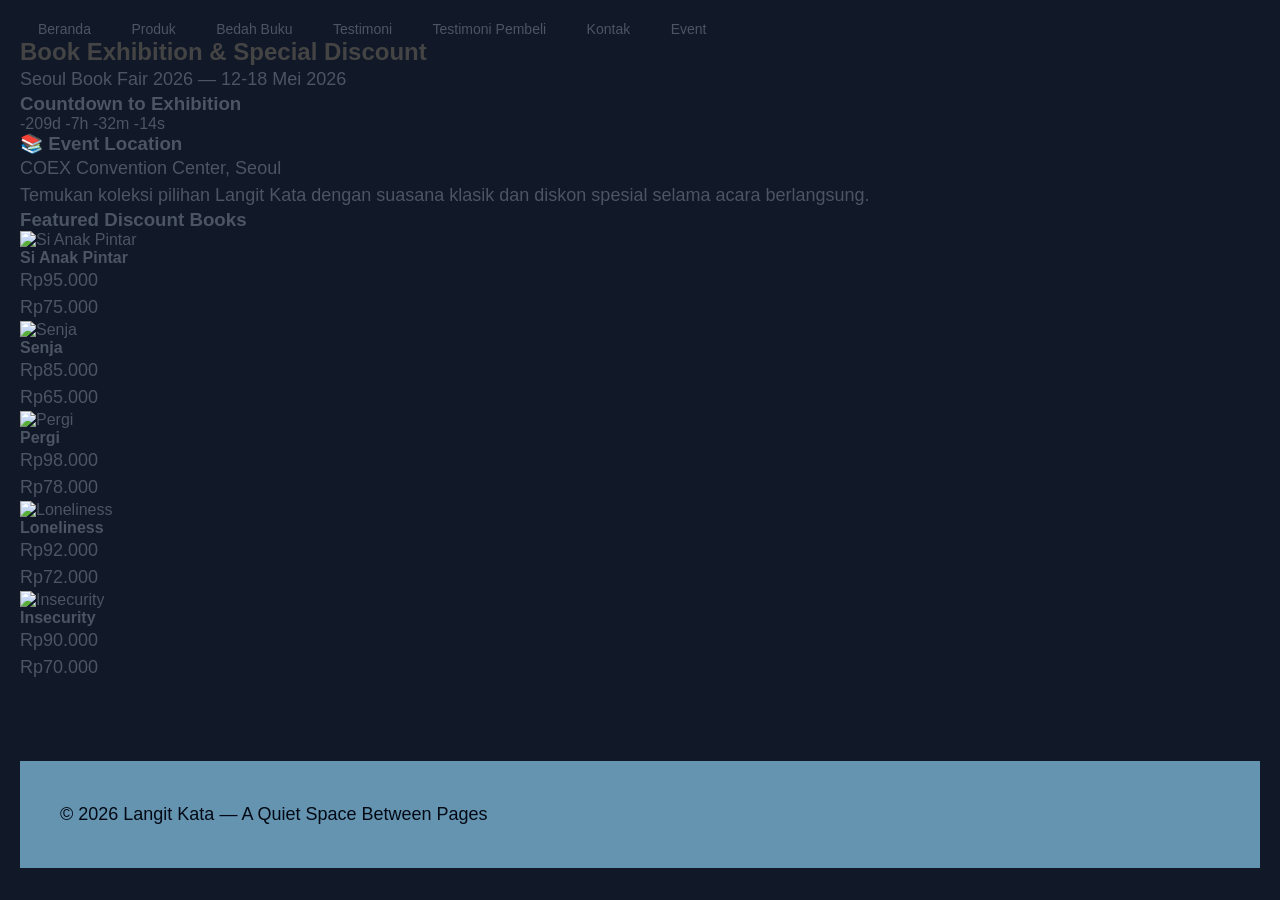
==== event.html @ 98c1261e "Add files via upload" ====
<!DOCTYPE html>
<html lang="id">
<head>
<meta charset="UTF-8">
<meta name="viewport" content="width=device-width,initial-scale=1.0">
<title>Profil Usaha Buku</title>
<link rel="stylesheet" href="style.css" />        
</head>
<body>
    <nav>
    <a href="index.html">Beranda</a>
    <a href="produk.html">Produk</a>
    <a href="bedah-buku.html">Bedah Buku</a>
    <a href="testimoni.html">Testimoni</a>
    <a href="tampil-testimoni.html">Testimoni Pembeli</a>   
    <a href="kontak.html">Kontak</a>
    <a href="event.html">Event</a>
    </nav>

      <!-- Content -->
    <main class="flex-grow container mx-auto px-6 py-16">
        <h2 class="text-3xl font-bold text-center text-stone-800 mb-6 tracking-wide">Book Exhibition & Special Discount</h2>
        <p class="text-center text-stone-600 mb-12 italic">Seoul Book Fair 2026 — 12-18 Mei 2026</p>

        <!-- Countdown -->
        <div class="bg-white shadow-xl border border-stone-300 p-8 text-center mb-16">
            <h3 class="text-xl font-bold text-stone-800 mb-4">Countdown to Exhibition</h3>
            <div id="countdown" class="text-2xl font-semibold text-stone-700 tracking-widest"></div>
        </div>

        <!-- Book Exhibition Info -->
        <div class="bg-white p-10 shadow-xl border border-stone-300 mb-16">
            <h3 class="text-2xl font-bold text-stone-800 mb-4">📚 Event Location</h3>
            <p class="text-stone-700">COEX Convention Center, Seoul</p>
            <p class="text-stone-600 italic mt-2">Temukan koleksi pilihan Langit Kata dengan suasana klasik dan diskon spesial selama acara berlangsung.</p>
        </div>

        <!-- Discount Books -->
        <h3 class="text-2xl font-bold text-stone-800 mb-10 text-center">Featured Discount Books</h3>

        <div class="grid md:grid-cols-3 lg:grid-cols-5 gap-10">

            <!-- Book 1 -->
            <div class="bg-white shadow-xl border border-stone-300 p-6 hover:shadow-2xl transition duration-300">
                <img src="images/images 2.jpg" alt="Si Anak Pintar" class="sampul" height="120" width="120">
                <h4 class="text-xl font-semibold text-stone-800 text-center">Si Anak Pintar</h4>
                <p class="text-center text-stone-600">Rp95.000</p>
                <p class="text-center text-lg font-bold text-stone-800 mb-4">Rp75.000</p>
                
            </div>

            <!-- Book 2 -->
            <div class="bg-white shadow-xl border border-stone-300 p-6 hover:shadow-2xl transition duration-300">
                <img src="images/images 1.webp" alt="Senja" class="sampul" height="120" width="120"> 
                <h4 class="text-xl font-semibold text-stone-800 text-center">Senja</h4>
                <p class="text-center text-stone-600">Rp85.000</p>
                <p class="text-center text-lg font-bold text-stone-800 mb-4">Rp65.000</p>
            </div>

            <!-- Book 3 -->
            <div class="bg-white shadow-xl border border-stone-300 p-6 hover:shadow-2xl transition duration-300">
                <img src="images/image 3.jpg" alt="Pergi" class="sampul" height="120" width="120">
                <h4 class="text-xl font-semibold text-stone-800 text-center">Pergi</h4>
                <p class="text-center text-stone-600">Rp98.000</p>
                <p class="text-center text-lg font-bold text-stone-800 mb-4">Rp78.000</p>
                
            </div>

            <!-- Book 4 -->
            <div class="bg-white shadow-xl border border-stone-300 p-6 hover:shadow-2xl transition duration-300">
                <img src="images/images 5.jpg" alt="Loneliness" class="sampul" height="120" width="120">
                <h4 class="text-xl font-semibold text-stone-800 text-center">Loneliness</h4>
                <p class="text-center text-stone-600">Rp92.000</p>
                <p class="text-center text-lg font-bold text-stone-800 mb-4">Rp72.000</p>
        
            </div>

            <!-- Book 5 -->
            <div class="bg-white shadow-xl border border-stone-300 p-6 hover:shadow-2xl transition duration-300">
                <img src="images/images 4.jpg" alt="Insecurity" class="sampul" height="120" width="120">
                <h4 class="text-xl font-semibold text-stone-800 text-center">Insecurity</h4>
                <p class="text-center text-stone-600">Rp90.000</p>
                <p class="text-center text-lg font-bold text-stone-800 mb-4">Rp70.000</p>

            </div>

        </div>

    </main>

    <!-- Footer -->
    <footer class="bg-stone-800 text-stone-200 text-center py-6 mt-10 text-sm tracking-wide">
        <p>© 2026 Langit Kata — A Quiet Space Between Pages</p>
    </footer>

    <!-- Countdown Script -->
    <script>
        const countdownElement = document.getElementById('countdown');
        const eventDate = new Date('May 12, 2026 00:00:00').getTime();

        setInterval(() => {
            const now = new Date().getTime();
            const distance = eventDate - now;

            const days = Math.floor(distance / (1000 * 60 * 60 * 24));
            const hours = Math.floor((distance % (1000 * 60 * 60 * 24)) / (1000 * 60 * 60));
            const minutes = Math.floor((distance % (1000 * 60 * 60)) / (1000 * 60));
            const seconds = Math.floor((distance % (1000 * 60)) / 1000);

            countdownElement.innerHTML = days + "d " + hours + "h " + minutes + "m " + seconds + "s ";
        }, 1000);
    </script>

</body>
</html>
---- style.css ----
body{
    background-color: #36656B;
    font-family: Georgia, 'Times New Roman', Times, serif;
    color: #fbfafd;
    margin: 20px;
}
h1{
    color:#6594B1;
    text-align: center;
}
p{
    font-size: 18px;
    text-align: left;
    line-height: 1.5;
}
h2{
    color: #444;
    text-align: left;
}
li{
    font-size: 18px;
    font-family:initial;
    text-align: left;
    line-height: 1.5;
}
.daftar-produk{
    display:grid;
    grid-template-columns: repeat(auto-fit,minmax(250px,1fr));
    gap: 20px;
    padding: 20px;
}
.produk{
    background-color: cadetblue;
    border: 1px snow;
    padding: 15px;
    border-radius: 10px;
    text-align: center;
    box-shadow: 0 2px 6px rgba(0, 0, 0, 0.1);
}
.produk img{
    width: 150px;
    height: auto;
    border-radius: 5px;
    margin-bottom: 10px;
}
.produk h2{
    font-size: 20px;
    color: aquamarine;
}
.produk h3{
    font-size: 16px;
    color: aquamarine;
}
.harga{
    font-weight: bold;
    color: #fbfafd;
}
.deskripsi{
    font-size: 14px;
    color: #fbfafd;
}
.artikel{
    max-width: 700px;
    margin: auto;
    padding: 20px;
    background-color: #8CA9FF;
    font-family: Georgia, 'Times New Roman', Times, serif;
    line-height: 1,8;
}
.artikel .penulis{
    font-style: italic;
    color: #666;
    margin-bottom: 20px;
}
.artikel .sampul{
    width: 180px;
    float: right;
    margin: 0 0 20px 20px;
    border: 1px snow;
    box-shadow: 2px 2px 6px 6px rgba(0, 0, 0, 0.1);
}
.artikel blockquote{
    font-style: italic;
    padding-left: 20px;
    margin: 20px 0;
    border-left: 4px solid #999;
    color: #444;
    background-color: #f9f9f9;
}
.btn-kembali{
    display: inline-block;
    margin-top: 30px;
    padding: 10px 16px;
    background-color: #0066cc;
    color: white;
    text-decoration: none;
    border-radius: 4px;
}
.btn-kembali:hover{
    background-color: #004d99;
}
.formulir{
    max-width: 600px;
    margin: auto;
    padding: 20px;
    background-color: #8CA9FF;
    border-radius: 10px;
    box-shadow: 0 0 10px rgba(0, 0, 0, 0.1);
}
form label{
    display: block;
    margin-top: 10px;
    font-weight: bold;

}
form input,form select,form textarea{
    width: 100%;
    padding: 8px;
    margin-top: 5px;
    margin-bottom: 15px;
    border-radius: 5px;
    border: 1px solid #ccc;
}
form button{
    background-color: #3498db;
    color: white;
    padding: 10px 15px;
    border: none;
    border-radius: 5px;
    cursor: pointer;
}
form button:hover{
    background-color: #2980b9;

}
/* =========================
   SUPER PREMIUM LANGIT KATA
========================= */

/* GOOGLE FONT */
@import url('https://fonts.googleapis.com/css2?family=Inter:wght@300;400;500;600;700;800;900&display=swap');

* {
    margin: 0;
    padding: 0;
    box-sizing: border-box;
}

body {
    font-family: 'Inter', sans-serif;
    background: #111827;
    color:#4b5563;
}

/* =========================
   NAVBAR PREMIUM
========================= */
header {
    position: sticky;
    top: 0;
    z-index: 1000;
    background: rgba(255,255,255,0.8);
    backdrop-filter: blur(12px);
    padding: 18px 80px;
    display: flex;
    justify-content: space-between;
    align-items: center;
}

.logo {
    font-weight: 800;
    font-size: 20px;
    letter-spacing: 1px;
}

nav a {
    margin: 0 18px;
    text-decoration: none;
    color: #4b5563;
    font-size: 14px;
    font-weight: 500;
    transition: 0.3s ease;
}

nav a:hover {
    color: #6366f1;
}

/* BUTTON NAV */
.nav-btn {
    padding: 10px 20px;
    background: linear-gradient(135deg, #6366f1, #8b5cf6);
    border-radius: 8px;
    color:  #36656B;
    font-size: 14px;
    font-weight: 600;
    text-decoration: none;
    transition: 0.3s ease;
}

.nav-btn:hover {
    transform: translateY(-3px);
    box-shadow: 0 8px 20px rgba(99,102,241,0.3);
}

/* =========================
   HERO SECTION
========================= */
.hero {
    text-align: center;
    padding: 140px 20px 80px;
    background: linear-gradient(to bottom, #ffffff, #f1f5ff);
}

.hero h1 {
    font-size: 56px;
    font-weight: 800;
    margin-bottom: 20px;
    background: linear-gradient(90deg, #111827, #6366f1);
    -webkit-background-clip: text;
    -webkit-text-fill-color: transparent;
}

.hero p {
    font-size: 18px;
    color: #111827;
    margin-bottom: 40px;
}

/* HERO BUTTON */
.hero-btn {
    padding: 14px 40px;
    border-radius: 50px;
    border: none;
    background: linear-gradient(135deg, #6366f1, #8b5cf6);
    color: ;
    font-size: 15px;
    font-weight: 600;
    cursor: pointer;
    transition: 0.4s ease;
}

.hero-btn:hover {
    transform: translateY(-4px);
    box-shadow: 0 12px 30px rgba(24, 27, 183, 0.4);
}

/* =========================
   BOOK SECTION
========================= */
.book-section {
    padding: 80px 100px;
}

.book-container {
    display: flex;
    gap: 30px;
    justify-content: center;
    flex-wrap: wrap;
}

/* BOOK CARD SUPER PREMIUM */
.book-card {
    width: 200px;
    background:#111827;
    border-radius: 18px;
    overflow: hidden;
    transition: 0.4s ease;
    cursor: pointer;
}

.book-card img {
    width: 100%;
    height: 280px;
    object-fit: cover;
    transition: 0.4s ease;
}

.book-card h4 {
    font-size: 15px;
    font-weight: 600;
    padding: 12px 15px 5px;
}

.book-card p {
    font-size: 14px;
    color: #6366f1;
    padding: 0 15px 15px;
    font-weight: 600;
}

/* HOVER EFFECT */
.book-card:hover {
    transform: translateY(-10px);
    box-shadow: 0 25px 50px rgba(0,0,0,0.08);
}

.book-card:hover img {
    transform: scale(1.05);
}

/* =========================
   FOOTER
========================= */
footer {
    text-align: center;
    padding: 40px;
    background: #6594B1;
    color: #030914;
    font-size: 14px;
    margin-top: 80px;
}
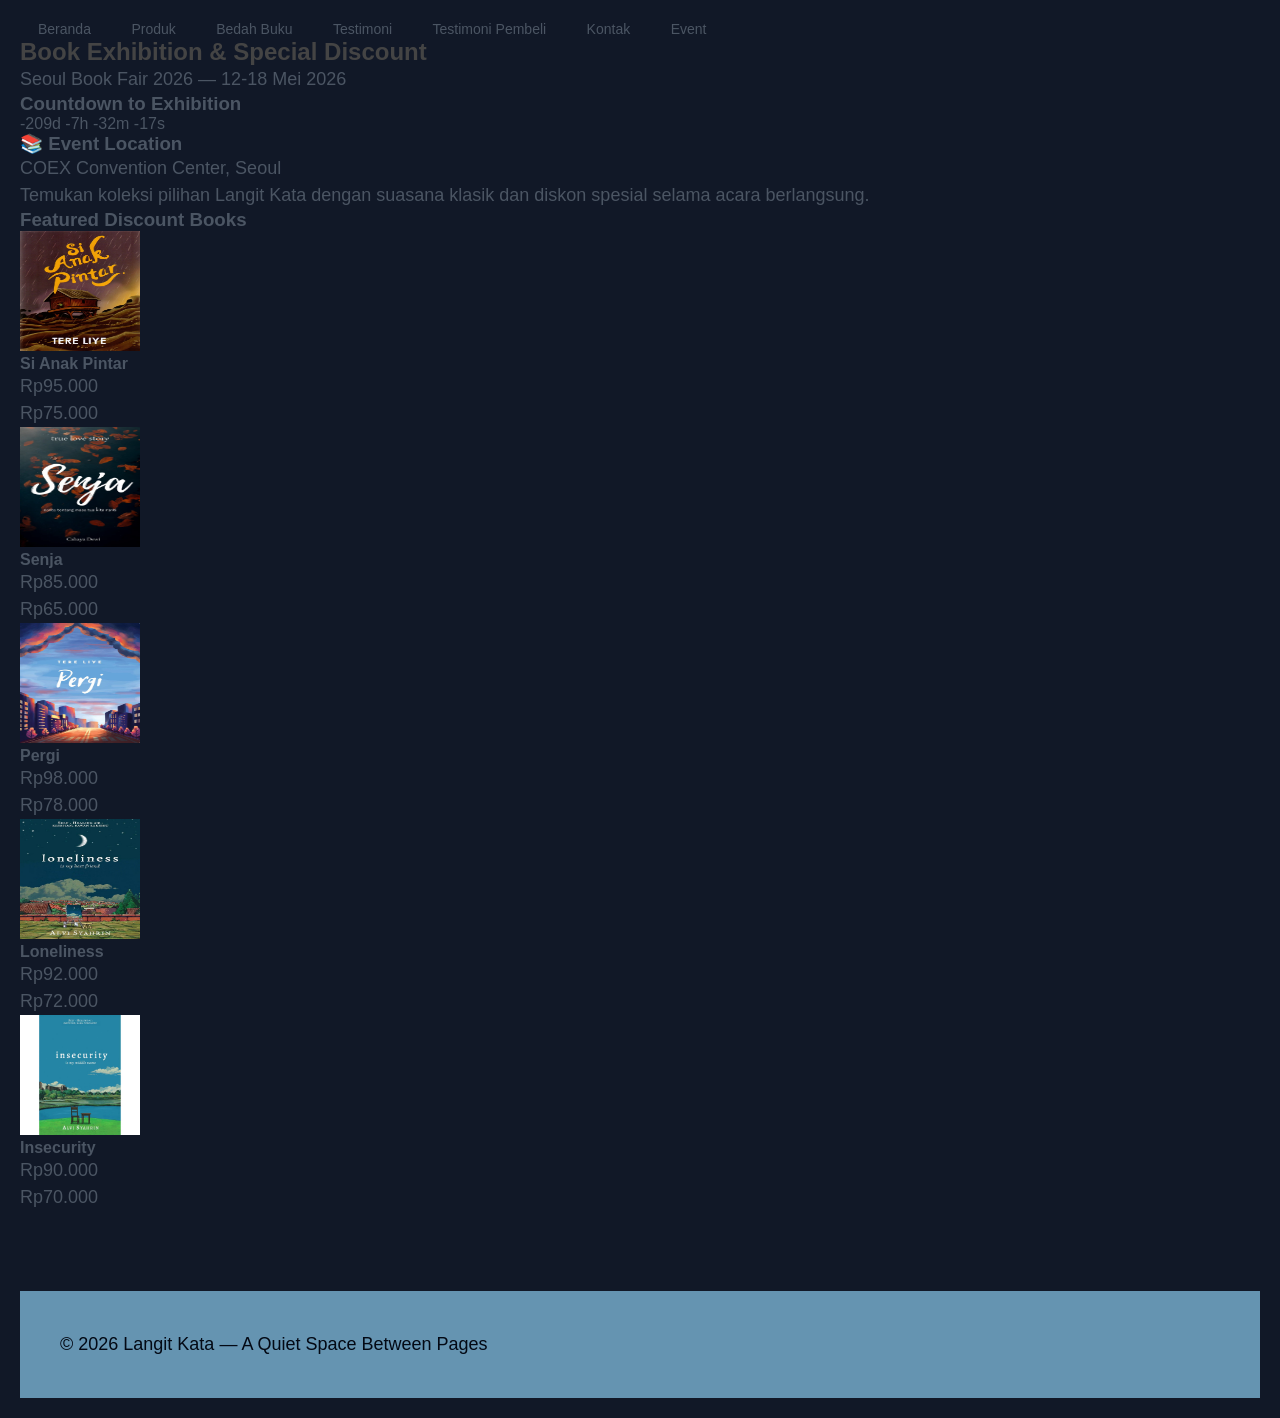
==== commit c7553f89: "Update event.html" ====
--- a/event.html
+++ b/event.html
@@ -42,7 +42,7 @@
 
             <!-- Book 1 -->
             <div class="bg-white shadow-xl border border-stone-300 p-6 hover:shadow-2xl transition duration-300">
-                <img src="images/images 2.jpg" alt="Si Anak Pintar" class="sampul" height="120" width="120">
+                <img src="images 2.jpg" alt="Si Anak Pintar" class="sampul" height="120" width="120">
                 <h4 class="text-xl font-semibold text-stone-800 text-center">Si Anak Pintar</h4>
                 <p class="text-center text-stone-600">Rp95.000</p>
                 <p class="text-center text-lg font-bold text-stone-800 mb-4">Rp75.000</p>
@@ -51,7 +51,7 @@
 
             <!-- Book 2 -->
             <div class="bg-white shadow-xl border border-stone-300 p-6 hover:shadow-2xl transition duration-300">
-                <img src="images/images 1.webp" alt="Senja" class="sampul" height="120" width="120"> 
+                <img src="images 1.webp" alt="Senja" class="sampul" height="120" width="120"> 
                 <h4 class="text-xl font-semibold text-stone-800 text-center">Senja</h4>
                 <p class="text-center text-stone-600">Rp85.000</p>
                 <p class="text-center text-lg font-bold text-stone-800 mb-4">Rp65.000</p>
@@ -59,7 +59,7 @@
 
             <!-- Book 3 -->
             <div class="bg-white shadow-xl border border-stone-300 p-6 hover:shadow-2xl transition duration-300">
-                <img src="images/image 3.jpg" alt="Pergi" class="sampul" height="120" width="120">
+                <img src="image 3.jpg" alt="Pergi" class="sampul" height="120" width="120">
                 <h4 class="text-xl font-semibold text-stone-800 text-center">Pergi</h4>
                 <p class="text-center text-stone-600">Rp98.000</p>
                 <p class="text-center text-lg font-bold text-stone-800 mb-4">Rp78.000</p>
@@ -68,7 +68,7 @@
 
             <!-- Book 4 -->
             <div class="bg-white shadow-xl border border-stone-300 p-6 hover:shadow-2xl transition duration-300">
-                <img src="images/images 5.jpg" alt="Loneliness" class="sampul" height="120" width="120">
+                <img src="images 5.jpg" alt="Loneliness" class="sampul" height="120" width="120">
                 <h4 class="text-xl font-semibold text-stone-800 text-center">Loneliness</h4>
                 <p class="text-center text-stone-600">Rp92.000</p>
                 <p class="text-center text-lg font-bold text-stone-800 mb-4">Rp72.000</p>
@@ -77,7 +77,7 @@
 
             <!-- Book 5 -->
             <div class="bg-white shadow-xl border border-stone-300 p-6 hover:shadow-2xl transition duration-300">
-                <img src="images/images 4.jpg" alt="Insecurity" class="sampul" height="120" width="120">
+                <img src="images 4.jpg" alt="Insecurity" class="sampul" height="120" width="120">
                 <h4 class="text-xl font-semibold text-stone-800 text-center">Insecurity</h4>
                 <p class="text-center text-stone-600">Rp90.000</p>
                 <p class="text-center text-lg font-bold text-stone-800 mb-4">Rp70.000</p>
@@ -113,3 +113,4 @@
 
 </body>
 </html>
+
